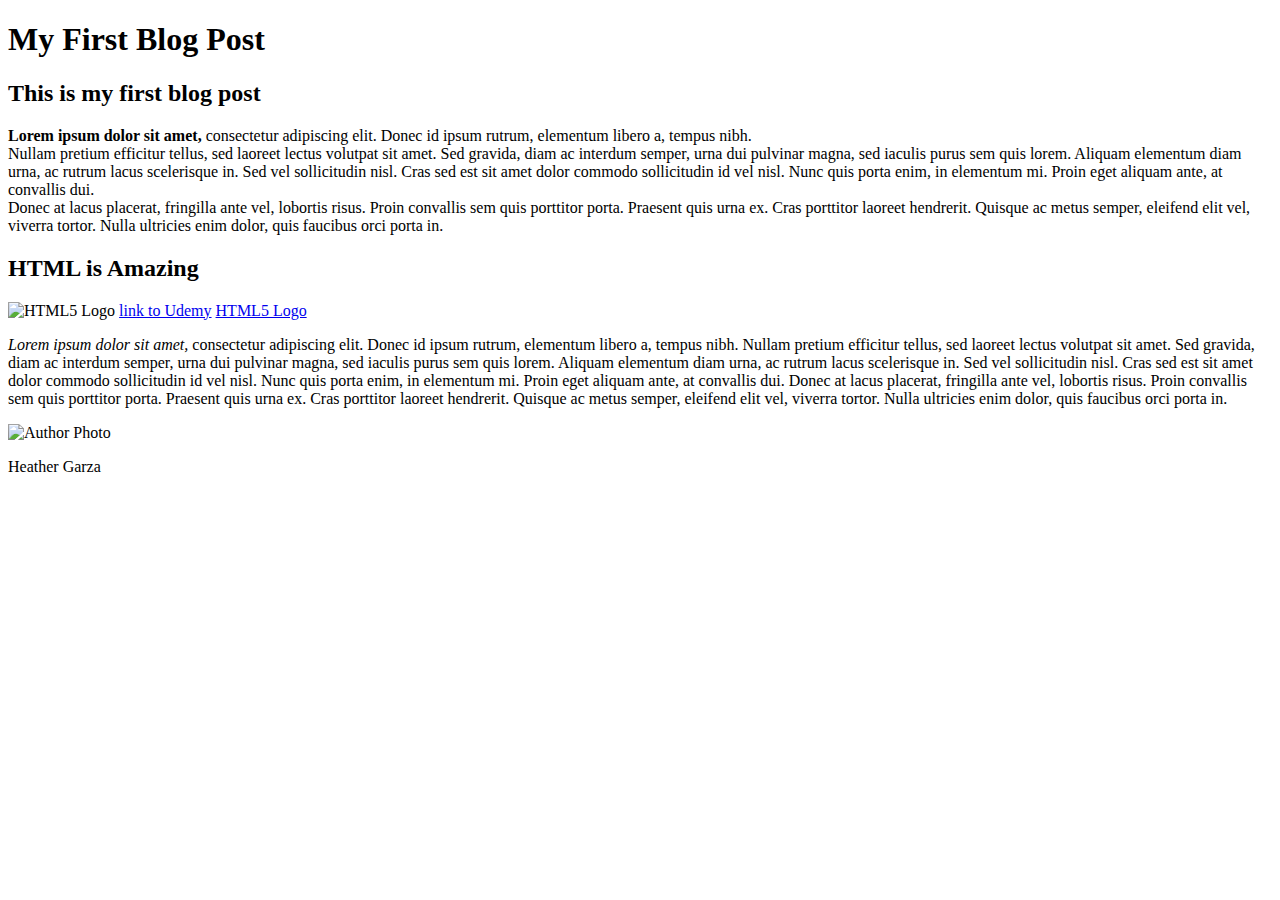
==== BlogPost/index.html @ 49f9f940 "first commit" ====
<!DOCTYPE html>
<html>

    <head>
        <title>My First Blog Post</title>
    </head>
    
    <body>
        <h1>My First Blog Post</h1>
        <h2>This is my first blog post</h2>
                <p>
        <strong>Lorem ipsum dolor sit amet,</strong> consectetur adipiscing elit. Donec id ipsum rutrum, elementum libero a, tempus nibh.<br>
        Nullam pretium efficitur tellus, sed laoreet lectus volutpat sit amet. Sed gravida, diam ac interdum semper, urna dui pulvinar magna, sed iaculis purus sem quis lorem. Aliquam elementum diam urna, ac rutrum lacus scelerisque in. Sed vel sollicitudin nisl. Cras sed est sit amet dolor commodo sollicitudin id vel nisl. Nunc quis porta enim, in elementum mi. Proin eget aliquam ante, at convallis dui.<br>
        Donec at lacus placerat, fringilla ante vel, lobortis risus. Proin convallis sem quis porttitor porta. Praesent quis urna ex. Cras porttitor laoreet hendrerit. Quisque ac metus semper, eleifend elit vel, viverra tortor. Nulla ultricies enim dolor, quis faucibus orci porta in.
        </p>
        <h2>HTML is Amazing</h2>
        <img src="logo.jpg" alt="HTML5 Logo">
        <a href="http://www.udemy.com" target="_blank">link to Udemy</a>
        <a href="logo.jpg" target="_blank">HTML5 Logo</a>
        <p>
        <em>Lorem ipsum dolor sit amet,</em> consectetur adipiscing elit. Donec id ipsum rutrum, elementum libero a, tempus nibh. Nullam pretium efficitur tellus, sed laoreet lectus volutpat sit amet. Sed gravida, diam ac interdum semper, urna dui pulvinar magna, sed iaculis purus sem quis lorem. Aliquam elementum diam urna, ac rutrum lacus scelerisque in. Sed vel sollicitudin nisl. Cras sed est sit amet dolor commodo sollicitudin id vel nisl. Nunc quis porta enim, in elementum mi. Proin eget aliquam ante, at convallis dui. Donec at lacus placerat, fringilla ante vel, lobortis risus. Proin convallis sem quis porttitor porta. Praesent quis urna ex. Cras porttitor laoreet hendrerit. Quisque ac metus semper, eleifend elit vel, viverra tortor. Nulla ultricies enim dolor, quis faucibus orci porta in.
        </p>
        <img src="author.jpg" alt="Author Photo">
        <P>Heather Garza</P>
    </body>
    
</html>
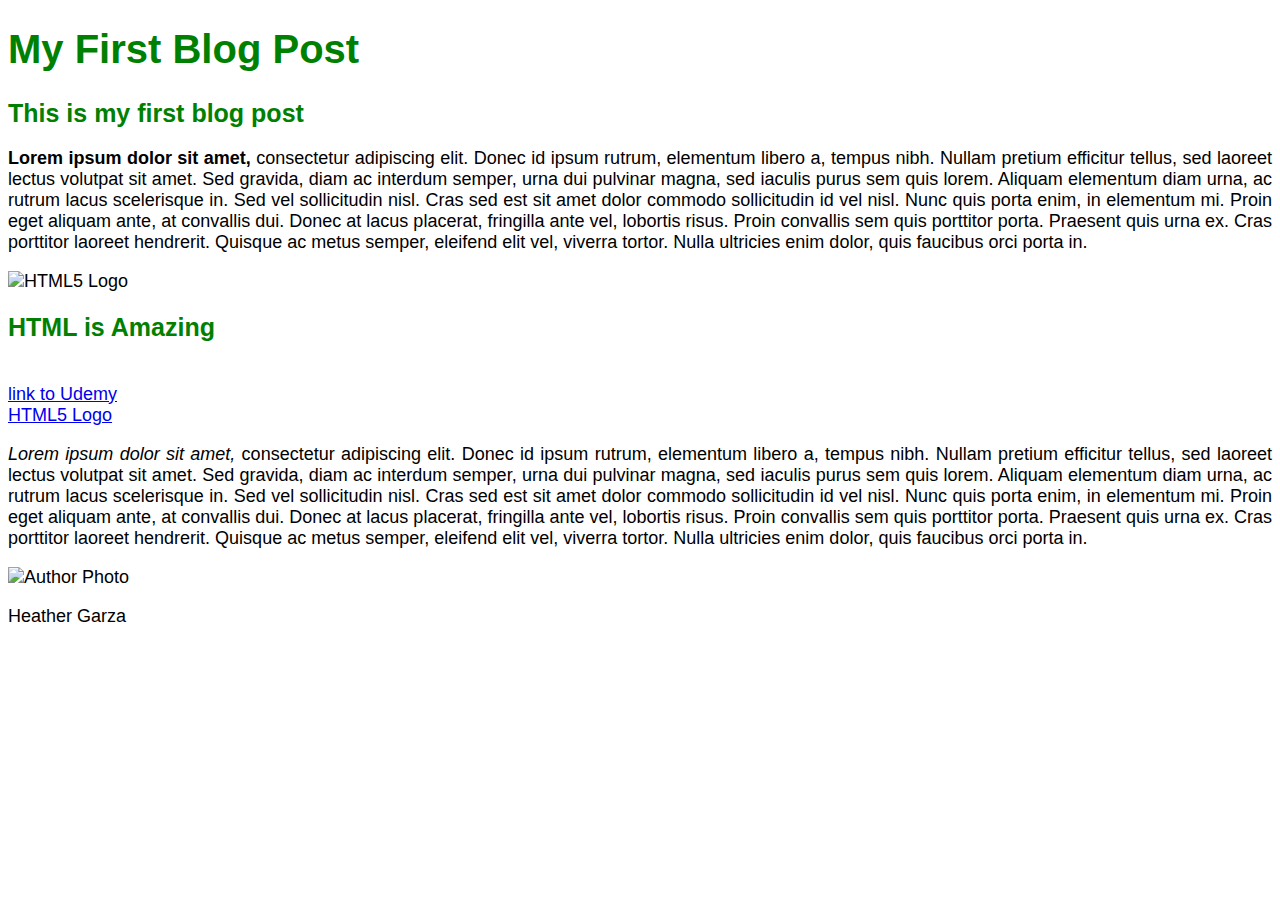
==== commit 9dae326c: "simple HTML and CSS" ====
--- a/BlogPost/index.html
+++ b/BlogPost/index.html
@@ -3,19 +3,20 @@
 
     <head>
         <title>My First Blog Post</title>
+        <link rel="stylesheet" type="text/css" href="style.css">
     </head>
     
     <body>
         <h1>My First Blog Post</h1>
         <h2>This is my first blog post</h2>
-                <p>
-        <strong>Lorem ipsum dolor sit amet,</strong> consectetur adipiscing elit. Donec id ipsum rutrum, elementum libero a, tempus nibh.<br>
-        Nullam pretium efficitur tellus, sed laoreet lectus volutpat sit amet. Sed gravida, diam ac interdum semper, urna dui pulvinar magna, sed iaculis purus sem quis lorem. Aliquam elementum diam urna, ac rutrum lacus scelerisque in. Sed vel sollicitudin nisl. Cras sed est sit amet dolor commodo sollicitudin id vel nisl. Nunc quis porta enim, in elementum mi. Proin eget aliquam ante, at convallis dui.<br>
-        Donec at lacus placerat, fringilla ante vel, lobortis risus. Proin convallis sem quis porttitor porta. Praesent quis urna ex. Cras porttitor laoreet hendrerit. Quisque ac metus semper, eleifend elit vel, viverra tortor. Nulla ultricies enim dolor, quis faucibus orci porta in.
+        <p>
+        <strong>Lorem ipsum dolor sit amet,</strong> consectetur adipiscing elit. Donec id ipsum rutrum, elementum libero a, tempus nibh. Nullam pretium efficitur tellus, sed laoreet lectus volutpat sit amet. Sed gravida, diam ac interdum semper, urna dui pulvinar magna, sed iaculis purus sem quis lorem. Aliquam elementum diam urna, ac rutrum lacus scelerisque in. Sed vel sollicitudin nisl. Cras sed est sit amet dolor commodo sollicitudin id vel nisl. Nunc quis porta enim, in elementum mi. Proin eget aliquam ante, at convallis dui. Donec at lacus placerat, fringilla ante vel, lobortis risus. Proin convallis sem quis porttitor porta. Praesent quis urna ex. Cras porttitor laoreet hendrerit. Quisque ac metus semper, eleifend elit vel, viverra tortor. Nulla ultricies enim dolor, quis faucibus orci porta in.
         </p>
+        <img src="logo.jpg" alt="HTML5 Logo">
         <h2>HTML is Amazing</h2>
-        <img src="logo.jpg" alt="HTML5 Logo">
+        <br>
         <a href="http://www.udemy.com" target="_blank">link to Udemy</a>
+        <br>
         <a href="logo.jpg" target="_blank">HTML5 Logo</a>
         <p>
         <em>Lorem ipsum dolor sit amet,</em> consectetur adipiscing elit. Donec id ipsum rutrum, elementum libero a, tempus nibh. Nullam pretium efficitur tellus, sed laoreet lectus volutpat sit amet. Sed gravida, diam ac interdum semper, urna dui pulvinar magna, sed iaculis purus sem quis lorem. Aliquam elementum diam urna, ac rutrum lacus scelerisque in. Sed vel sollicitudin nisl. Cras sed est sit amet dolor commodo sollicitudin id vel nisl. Nunc quis porta enim, in elementum mi. Proin eget aliquam ante, at convallis dui. Donec at lacus placerat, fringilla ante vel, lobortis risus. Proin convallis sem quis porttitor porta. Praesent quis urna ex. Cras porttitor laoreet hendrerit. Quisque ac metus semper, eleifend elit vel, viverra tortor. Nulla ultricies enim dolor, quis faucibus orci porta in.
--- a/BlogPost/style.css
+++ b/BlogPost/style.css
@@ -0,0 +1,18 @@
+body {
+    font-family: Helvetica neue, Arial;
+    font-size: 18px;
+}
+h1, h2 {
+    color: green;
+    font-family: Helvetica neue, Arial;
+}
+h1 {
+    font-size: 40px;
+}
+h2 {
+    font-size: 25px;
+}
+
+p {
+    text-align: justify;
+}
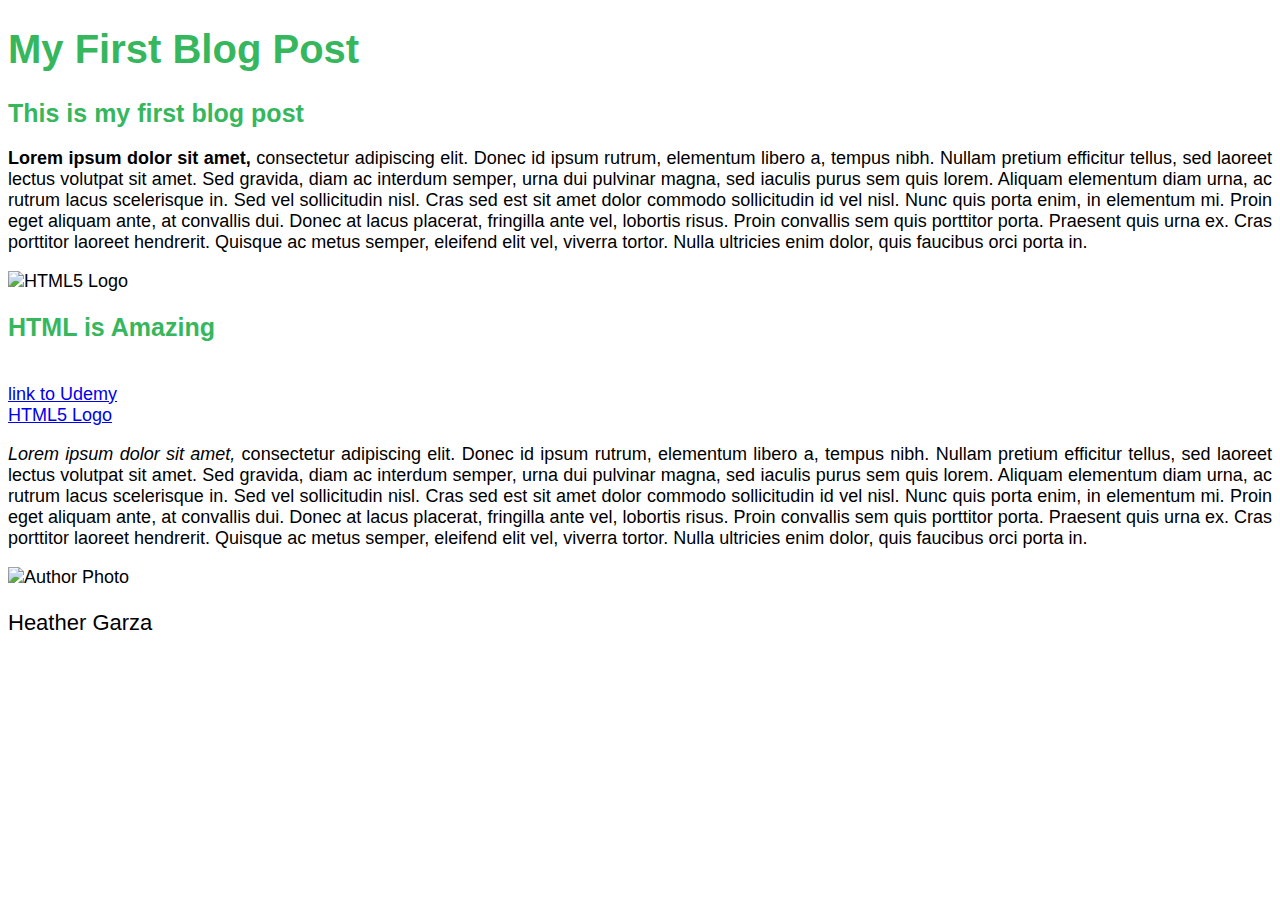
==== commit 89e2d796: "classes" ====
--- a/BlogPost/index.html
+++ b/BlogPost/index.html
@@ -9,7 +9,7 @@
     <body>
         <h1>My First Blog Post</h1>
         <h2>This is my first blog post</h2>
-        <p>
+        <p class="main-text">
         <strong>Lorem ipsum dolor sit amet,</strong> consectetur adipiscing elit. Donec id ipsum rutrum, elementum libero a, tempus nibh. Nullam pretium efficitur tellus, sed laoreet lectus volutpat sit amet. Sed gravida, diam ac interdum semper, urna dui pulvinar magna, sed iaculis purus sem quis lorem. Aliquam elementum diam urna, ac rutrum lacus scelerisque in. Sed vel sollicitudin nisl. Cras sed est sit amet dolor commodo sollicitudin id vel nisl. Nunc quis porta enim, in elementum mi. Proin eget aliquam ante, at convallis dui. Donec at lacus placerat, fringilla ante vel, lobortis risus. Proin convallis sem quis porttitor porta. Praesent quis urna ex. Cras porttitor laoreet hendrerit. Quisque ac metus semper, eleifend elit vel, viverra tortor. Nulla ultricies enim dolor, quis faucibus orci porta in.
         </p>
         <img src="logo.jpg" alt="HTML5 Logo">
@@ -18,11 +18,11 @@
         <a href="http://www.udemy.com" target="_blank">link to Udemy</a>
         <br>
         <a href="logo.jpg" target="_blank">HTML5 Logo</a>
-        <p>
+        <p class="main-text">
         <em>Lorem ipsum dolor sit amet,</em> consectetur adipiscing elit. Donec id ipsum rutrum, elementum libero a, tempus nibh. Nullam pretium efficitur tellus, sed laoreet lectus volutpat sit amet. Sed gravida, diam ac interdum semper, urna dui pulvinar magna, sed iaculis purus sem quis lorem. Aliquam elementum diam urna, ac rutrum lacus scelerisque in. Sed vel sollicitudin nisl. Cras sed est sit amet dolor commodo sollicitudin id vel nisl. Nunc quis porta enim, in elementum mi. Proin eget aliquam ante, at convallis dui. Donec at lacus placerat, fringilla ante vel, lobortis risus. Proin convallis sem quis porttitor porta. Praesent quis urna ex. Cras porttitor laoreet hendrerit. Quisque ac metus semper, eleifend elit vel, viverra tortor. Nulla ultricies enim dolor, quis faucibus orci porta in.
         </p>
         <img src="author.jpg" alt="Author Photo">
-        <P>Heather Garza</P>
+        <P class="author-text">Heather Garza</P>
     </body>
     
 </html>--- a/BlogPost/style.css
+++ b/BlogPost/style.css
@@ -2,17 +2,25 @@
     font-family: Helvetica neue, Arial;
     font-size: 18px;
 }
+
 h1, h2 {
-    color: green;
+    color: rgb(54, 183, 93);
     font-family: Helvetica neue, Arial;
 }
+
 h1 {
     font-size: 40px;
 }
+
 h2 {
     font-size: 25px;
 }
 
-p {
+.main-text {
     text-align: justify;
 }
+
+.author-text {
+    font-size: 22px;
+}
+
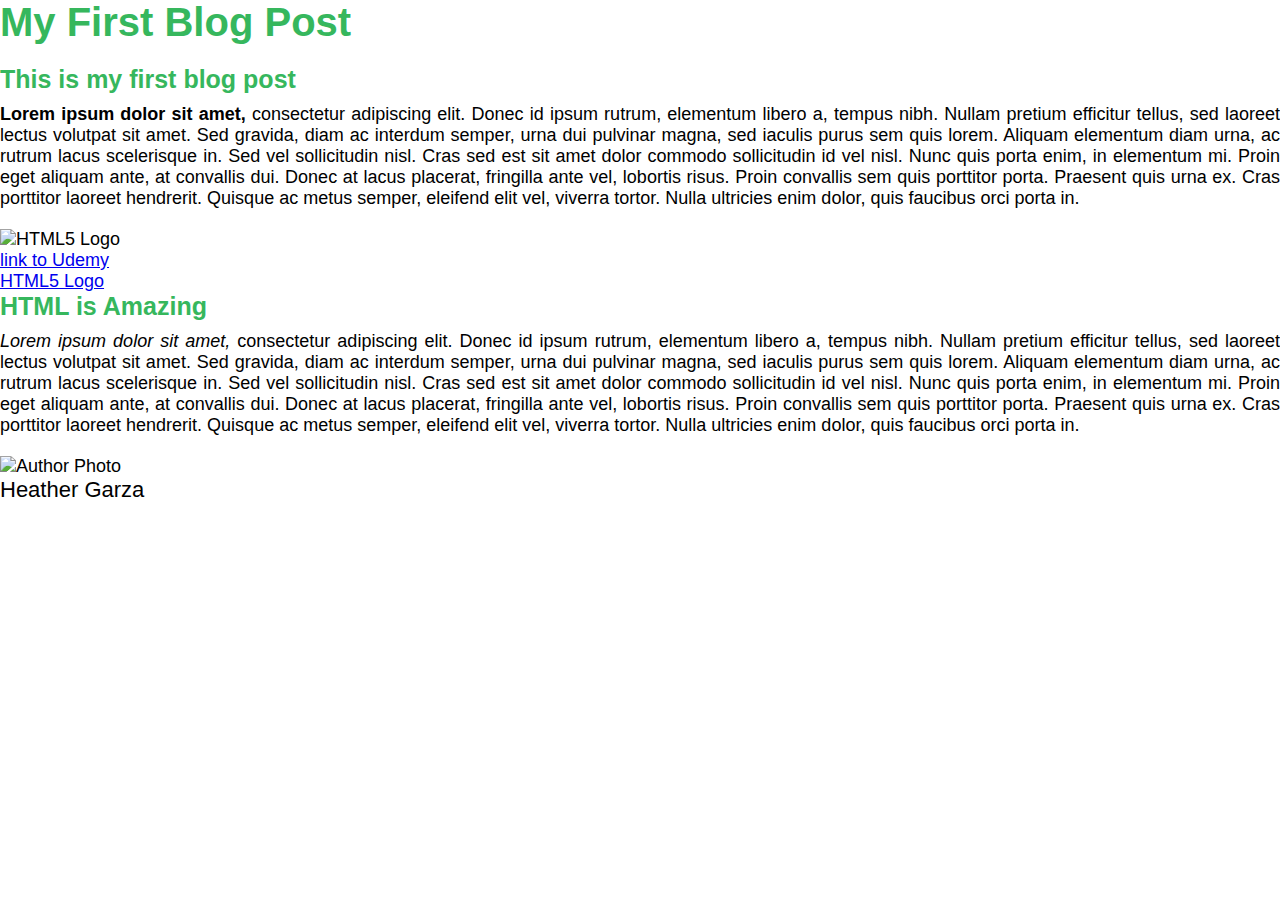
==== commit d2340c8f: "Box-Sizing" ====
--- a/BlogPost/index.html
+++ b/BlogPost/index.html
@@ -13,11 +13,12 @@
         <strong>Lorem ipsum dolor sit amet,</strong> consectetur adipiscing elit. Donec id ipsum rutrum, elementum libero a, tempus nibh. Nullam pretium efficitur tellus, sed laoreet lectus volutpat sit amet. Sed gravida, diam ac interdum semper, urna dui pulvinar magna, sed iaculis purus sem quis lorem. Aliquam elementum diam urna, ac rutrum lacus scelerisque in. Sed vel sollicitudin nisl. Cras sed est sit amet dolor commodo sollicitudin id vel nisl. Nunc quis porta enim, in elementum mi. Proin eget aliquam ante, at convallis dui. Donec at lacus placerat, fringilla ante vel, lobortis risus. Proin convallis sem quis porttitor porta. Praesent quis urna ex. Cras porttitor laoreet hendrerit. Quisque ac metus semper, eleifend elit vel, viverra tortor. Nulla ultricies enim dolor, quis faucibus orci porta in.
         </p>
         <img src="logo.jpg" alt="HTML5 Logo">
-        <h2>HTML is Amazing</h2>
         <br>
         <a href="http://www.udemy.com" target="_blank">link to Udemy</a>
         <br>
         <a href="logo.jpg" target="_blank">HTML5 Logo</a>
+        <br>
+        <h2>HTML is Amazing</h2>
         <p class="main-text">
         <em>Lorem ipsum dolor sit amet,</em> consectetur adipiscing elit. Donec id ipsum rutrum, elementum libero a, tempus nibh. Nullam pretium efficitur tellus, sed laoreet lectus volutpat sit amet. Sed gravida, diam ac interdum semper, urna dui pulvinar magna, sed iaculis purus sem quis lorem. Aliquam elementum diam urna, ac rutrum lacus scelerisque in. Sed vel sollicitudin nisl. Cras sed est sit amet dolor commodo sollicitudin id vel nisl. Nunc quis porta enim, in elementum mi. Proin eget aliquam ante, at convallis dui. Donec at lacus placerat, fringilla ante vel, lobortis risus. Proin convallis sem quis porttitor porta. Praesent quis urna ex. Cras porttitor laoreet hendrerit. Quisque ac metus semper, eleifend elit vel, viverra tortor. Nulla ultricies enim dolor, quis faucibus orci porta in.
         </p>
--- a/BlogPost/style.css
+++ b/BlogPost/style.css
@@ -1,3 +1,8 @@
+* {
+    margin: 0;
+    padding: 0;
+    box-sizing: border-box;
+}
 body {
     font-family: Helvetica neue, Arial;
     font-size: 18px;
@@ -10,14 +15,17 @@
 
 h1 {
     font-size: 40px;
+    margin-bottom: 20px;
 }
 
 h2 {
     font-size: 25px;
+    margin-bottom: 10px;
 }
 
 .main-text {
     text-align: justify;
+    margin-bottom: 20px;
 }
 
 .author-text {
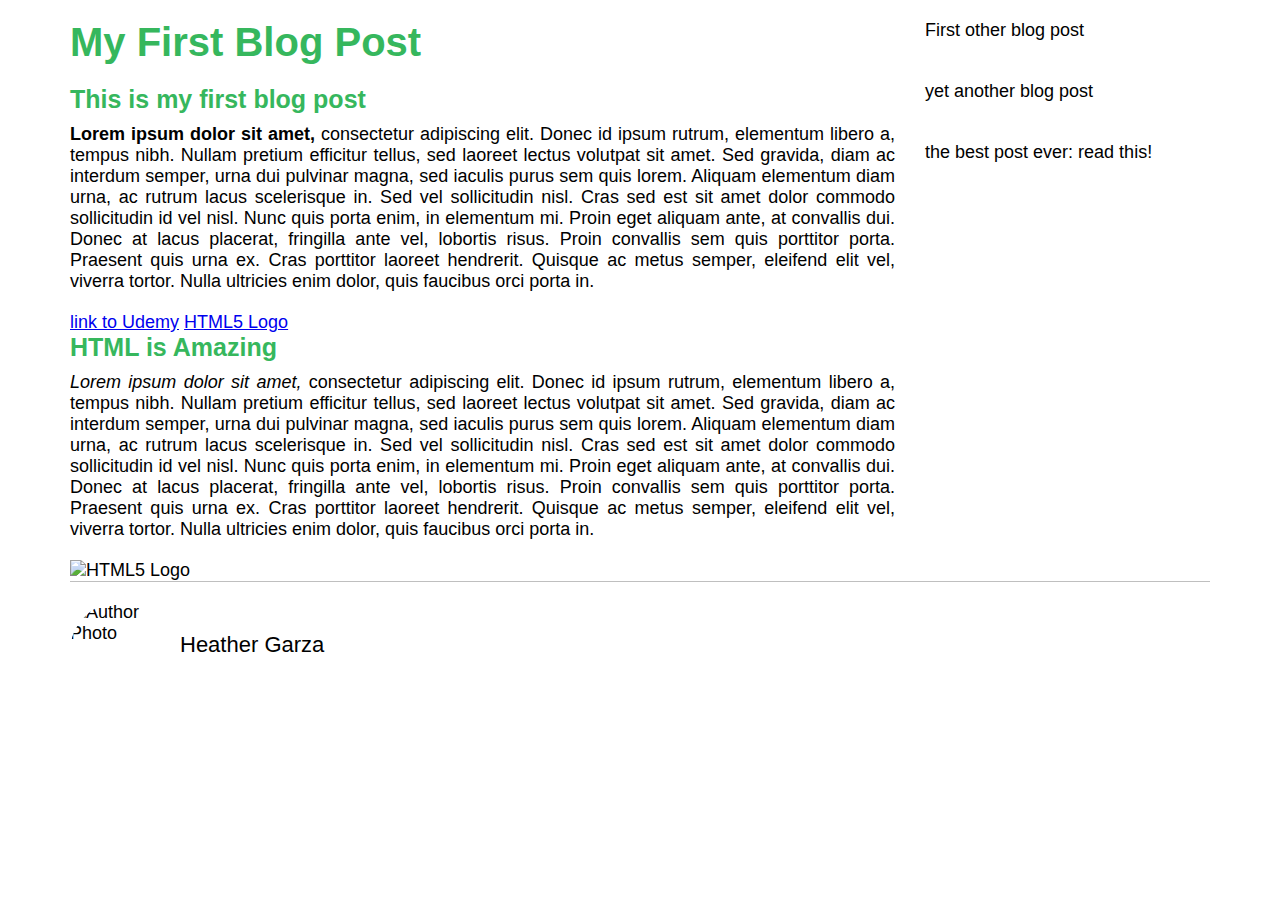
==== commit d9ba9044: "simple layout, polishing" ====
--- a/BlogPost/index.html
+++ b/BlogPost/index.html
@@ -7,23 +7,53 @@
     </head>
     
     <body>
-        <h1>My First Blog Post</h1>
-        <h2>This is my first blog post</h2>
-        <p class="main-text">
-        <strong>Lorem ipsum dolor sit amet,</strong> consectetur adipiscing elit. Donec id ipsum rutrum, elementum libero a, tempus nibh. Nullam pretium efficitur tellus, sed laoreet lectus volutpat sit amet. Sed gravida, diam ac interdum semper, urna dui pulvinar magna, sed iaculis purus sem quis lorem. Aliquam elementum diam urna, ac rutrum lacus scelerisque in. Sed vel sollicitudin nisl. Cras sed est sit amet dolor commodo sollicitudin id vel nisl. Nunc quis porta enim, in elementum mi. Proin eget aliquam ante, at convallis dui. Donec at lacus placerat, fringilla ante vel, lobortis risus. Proin convallis sem quis porttitor porta. Praesent quis urna ex. Cras porttitor laoreet hendrerit. Quisque ac metus semper, eleifend elit vel, viverra tortor. Nulla ultricies enim dolor, quis faucibus orci porta in.
-        </p>
-        <img src="logo.jpg" alt="HTML5 Logo">
-        <br>
-        <a href="http://www.udemy.com" target="_blank">link to Udemy</a>
-        <br>
-        <a href="logo.jpg" target="_blank">HTML5 Logo</a>
-        <br>
-        <h2>HTML is Amazing</h2>
-        <p class="main-text">
-        <em>Lorem ipsum dolor sit amet,</em> consectetur adipiscing elit. Donec id ipsum rutrum, elementum libero a, tempus nibh. Nullam pretium efficitur tellus, sed laoreet lectus volutpat sit amet. Sed gravida, diam ac interdum semper, urna dui pulvinar magna, sed iaculis purus sem quis lorem. Aliquam elementum diam urna, ac rutrum lacus scelerisque in. Sed vel sollicitudin nisl. Cras sed est sit amet dolor commodo sollicitudin id vel nisl. Nunc quis porta enim, in elementum mi. Proin eget aliquam ante, at convallis dui. Donec at lacus placerat, fringilla ante vel, lobortis risus. Proin convallis sem quis porttitor porta. Praesent quis urna ex. Cras porttitor laoreet hendrerit. Quisque ac metus semper, eleifend elit vel, viverra tortor. Nulla ultricies enim dolor, quis faucibus orci porta in.
-        </p>
-        <img src="author.jpg" alt="Author Photo">
-        <P class="author-text">Heather Garza</P>
+        <div class="container">
+            <div class="blog-post">
+                <h1>My First Blog Post</h1>
+                
+                <h2>This is my first blog post</h2>
+                
+                <p class="main-text">
+                <strong>Lorem ipsum dolor sit amet,</strong> consectetur adipiscing elit. Donec id ipsum rutrum, elementum libero a, tempus nibh. Nullam pretium efficitur tellus, sed laoreet lectus volutpat sit amet. Sed gravida, diam ac interdum semper, urna dui pulvinar magna, sed iaculis purus sem quis lorem. Aliquam elementum diam urna, ac rutrum lacus scelerisque in. Sed vel sollicitudin nisl. Cras sed est sit amet dolor commodo sollicitudin id vel nisl. Nunc quis porta enim, in elementum mi. Proin eget aliquam ante, at convallis dui. Donec at lacus placerat, fringilla ante vel, lobortis risus. Proin convallis sem quis porttitor porta. Praesent quis urna ex. Cras porttitor laoreet hendrerit. Quisque ac metus semper, eleifend elit vel, viverra tortor. Nulla ultricies enim dolor, quis faucibus orci porta in.
+                </p>
+                
+                <a href="http://www.udemy.com" target="_blank">link to Udemy</a>
+                
+                <a href="logo.jpg" target="_blank">HTML5 Logo</a>
+                
+                <h2>HTML is Amazing</h2>
+                
+                <p class="main-text">
+                <em>Lorem ipsum dolor sit amet,</em> consectetur adipiscing elit. Donec id ipsum rutrum, elementum libero a, tempus nibh. Nullam pretium efficitur tellus, sed laoreet lectus volutpat sit amet. Sed gravida, diam ac interdum semper, urna dui pulvinar magna, sed iaculis purus sem quis lorem. Aliquam elementum diam urna, ac rutrum lacus scelerisque in. Sed vel sollicitudin nisl. Cras sed est sit amet dolor commodo sollicitudin id vel nisl. Nunc quis porta enim, in elementum mi. Proin eget aliquam ante, at convallis dui. Donec at lacus placerat, fringilla ante vel, lobortis risus. Proin convallis sem quis porttitor porta. Praesent quis urna ex. Cras porttitor laoreet hendrerit. Quisque ac metus semper, eleifend elit vel, viverra tortor. Nulla ultricies enim dolor, quis faucibus orci porta in.
+                </p>
+                
+                <img src="logo.jpg" alt="HTML5 Logo">
+                
+            </div>
+            
+            <div class="other-posts">
+                
+                <div class="other">
+                    First other blog post
+                </div>
+                
+                <div class="other">
+                    yet another blog post
+                </div>
+                
+                <div class="other">
+                    the best post ever: read this!
+                </div>
+            </div>
+            
+            <div class="clearfix"></div>
+            
+            <div class="author-box">
+                <img src="author.jpg" alt="Author Photo">
+                <P class="author-text">Heather Garza</P>
+                
+            </div>
+        </div>
     </body>
     
 </html>--- a/BlogPost/style.css
+++ b/BlogPost/style.css
@@ -3,6 +3,14 @@
     padding: 0;
     box-sizing: border-box;
 }
+
+.clearfix:after {
+    content:"";
+    display: table;
+    clear: both;
+    
+}
+
 body {
     font-family: Helvetica neue, Arial;
     font-size: 18px;
@@ -30,5 +38,45 @@
 
 .author-text {
     font-size: 22px;
+    float: left;
+    margin-top: 30px;
+    margin-left: 10px;
 }
 
+
+.container {
+    width: 1140px;
+    margin: 20px auto 0px auto;
+}
+
+.blog-post {
+    width: 75%;
+    float: left;
+    padding-right: 30px;
+}
+
+.other-posts {
+    width: 25%;
+    float: left;
+}
+
+.author-box {
+    padding-top: 20px;
+    border-top: 1px solid #bfbfbf;
+}
+
+.other {
+    margin-bottom: 40px;
+}
+
+.author-box img{
+    height: 100px;
+    width: 100px;
+    border-radius: 50%;
+    float: left;
+}
+
+.blog-post img{
+    height: 150px;
+    width: auto;
+}
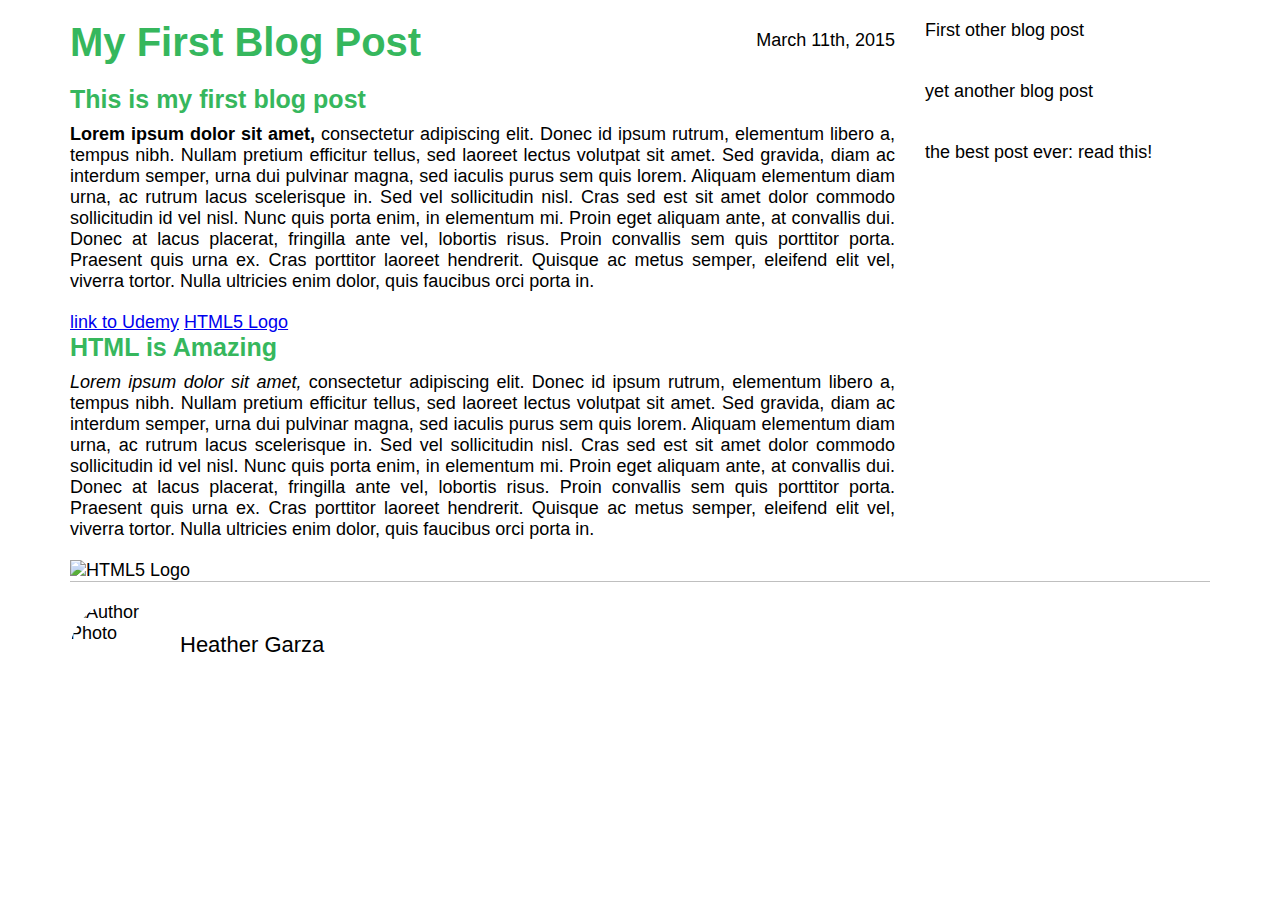
==== commit 0d177d20: "Absolute & Relative elements" ====
--- a/BlogPost/index.html
+++ b/BlogPost/index.html
@@ -10,6 +10,7 @@
         <div class="container">
             <div class="blog-post">
                 <h1>My First Blog Post</h1>
+                <p class="date">March 11th, 2015</p>
                 
                 <h2>This is my first blog post</h2>
                 
--- a/BlogPost/style.css
+++ b/BlogPost/style.css
@@ -53,6 +53,7 @@
     width: 75%;
     float: left;
     padding-right: 30px;
+    position: relative;
 }
 
 .other-posts {
@@ -80,3 +81,9 @@
     height: 150px;
     width: auto;
 }
+
+.date {
+    position: absolute;
+    top: 10px;
+    right: 30px;
+}